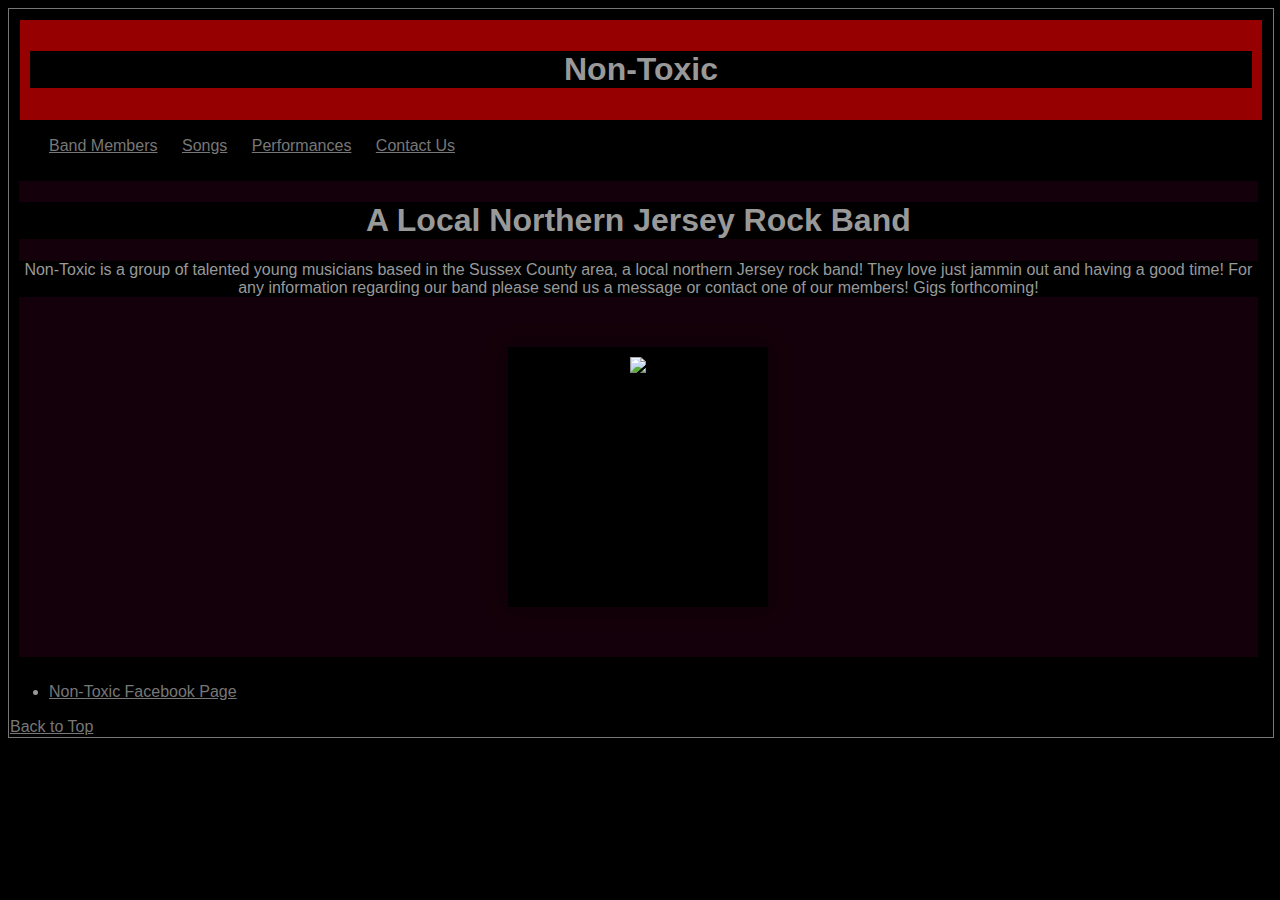
==== index.html @ 00bf7b67 "Merge pull request #51 from leonarc3/master" ====
<!doctype html>
<html>
    <head>
        <title>Non-Toxic :: Home Page</title>
        <link rel="stylesheet" href="./styles/layout.css"/>
        <style>
        </style>
        <script src="http://ajax.googleapis.com/ajax/libs/jquery/1.5.2/jquery.min.js"></script>
	<script>
		$(function() {
		
			$("#slideshow > div:gt(0)").hide();
	
			setInterval(function() { 
			  $('#slideshow > div:first')
			    .fadeOut(1000)
			    .next()
			    .fadeIn(1000)
			    .end()
			    .appendTo('#slideshow');
			},  3000);
			
		});
	</script>
    </head>
        
        <body>

<div id="wrapper">
    <header class="page">
        <h1>Non-Toxic</h1>
    </header>
    
    <nav>
        <ul>
            <li><a href="members">Band Members</a></li>
            <li><a href="songs">Songs</a></li>
            <li><a href="performances">Performances</a></li>
            <li><a href="contact">Contact Us</a></li>
        </ul>
    </nav>
    
    <article>
        <header class="article">
            <h1>A Local Northern Jersey Rock Band</h1>
        </header>
        <p>Non-Toxic is a group of talented young musicians based in the Sussex County area, a local northern Jersey rock band! They love just jammin out and having a good time! For any information regarding our band please send us a message or contact one of our members!  Gigs forthcoming!</p>
	<div id="slideshow">
	   <div>
	     <img src="https://drive.google.com/uc?id=0B7b6vkgN43aYaTdFZzR4RGtFX3AzQjlzMHF3M3h2V0pVWjVj">
	   </div>
	   <div>
	     <img src="https://drive.google.com/us?id=0B7b6vkgN43aYVXd3VHVzWFRHSFZIb3VvZHludnNjQlJfZjRR">
	   </div>
	   <div>
	     <img src="https://drive.google.com/us?id=0B7b6vkgN43aYVXd3VHVzWFRHSFZIb3VvZHludnNjQlJfZjRR">
	   </div>
	   <div>
	     <img src="https://drive.google.com/us?id=0B7b6vkgN43aYZm1KcTlfa2toNXBHU0U5cXN5aDhKall5d0h3">
	   </div>
	</div>
    </article>
    <aside>
        <ul>
            <li><a href="https://www.facebook.com/pages/Non-Toxic/387034934665040">Non-Toxic Facebook Page</a></li>
        </ul>
    </aside>
    <footer>
        <a href="index">Back to Top</a>
    </footer>
</div>
</body>
</html>
---- styles/layout.css ----
* {
    font-family: Arial, Helvetica, sans-serif;
    background-color: rgb(0,0,0);
}

#wrapper {
    width:100%;
    margin: 0 auto 0 auto;
    border:1px solid #777;
}

#slideshow { 
    margin: 50px auto; 
    position: relative; 
    width: 240px; 
    height: 240px; 
    padding: 10px; 
    box-shadow: 0 0 20px rgba(0,0,0,0.4); 
}

#slideshow > div { 
    position: absolute; 
    top: 10px; 
    left: 10px; 
    right: 10px; 
    bottom: 10px; 
}

header.page {
    margin:10px;
    padding:10px;
    border:1px solid #000;
    text-align:center;
    background-color: rgb(150,0,0);
    color: #999999;
}

#wrapper nav li {
    display:inline;
    padding:0;
    margin:0;
    padding-right:20px;
}

article, aside {
    float:left;
    color: #999999;
}

a:link {color:#777;}
a:hover {color:#aaa;}
a:visited {color:#660000;}
a:active {color:#999900;}

article {
    text-align: center;
    margin:10px;
    list-style-type:none;
    width:98%;
    background-color: rgb(20,0,10);
}

aside li {
    list-style: disc;
}

footer {
    clear:left;
    border:1px solid #000;
    color: #999999;
}

@media screen and (max-width: 960px) {

#wrapper {
width: 94%;
}
article {
width: 65%;
}
aside {
width: 28%;
}

}

/* for 700px or less */
@media screen and (max-width: 700px) {

article {
width: auto;
float: none;
}
    
aside {
width: auto;
float: none;
}

}

/* for 480px or less */
@media screen and (max-width: 480px) {

header.page {
height: auto;
}
h1 {
font-size: 24px;
}
aside {
display: none;
}

}
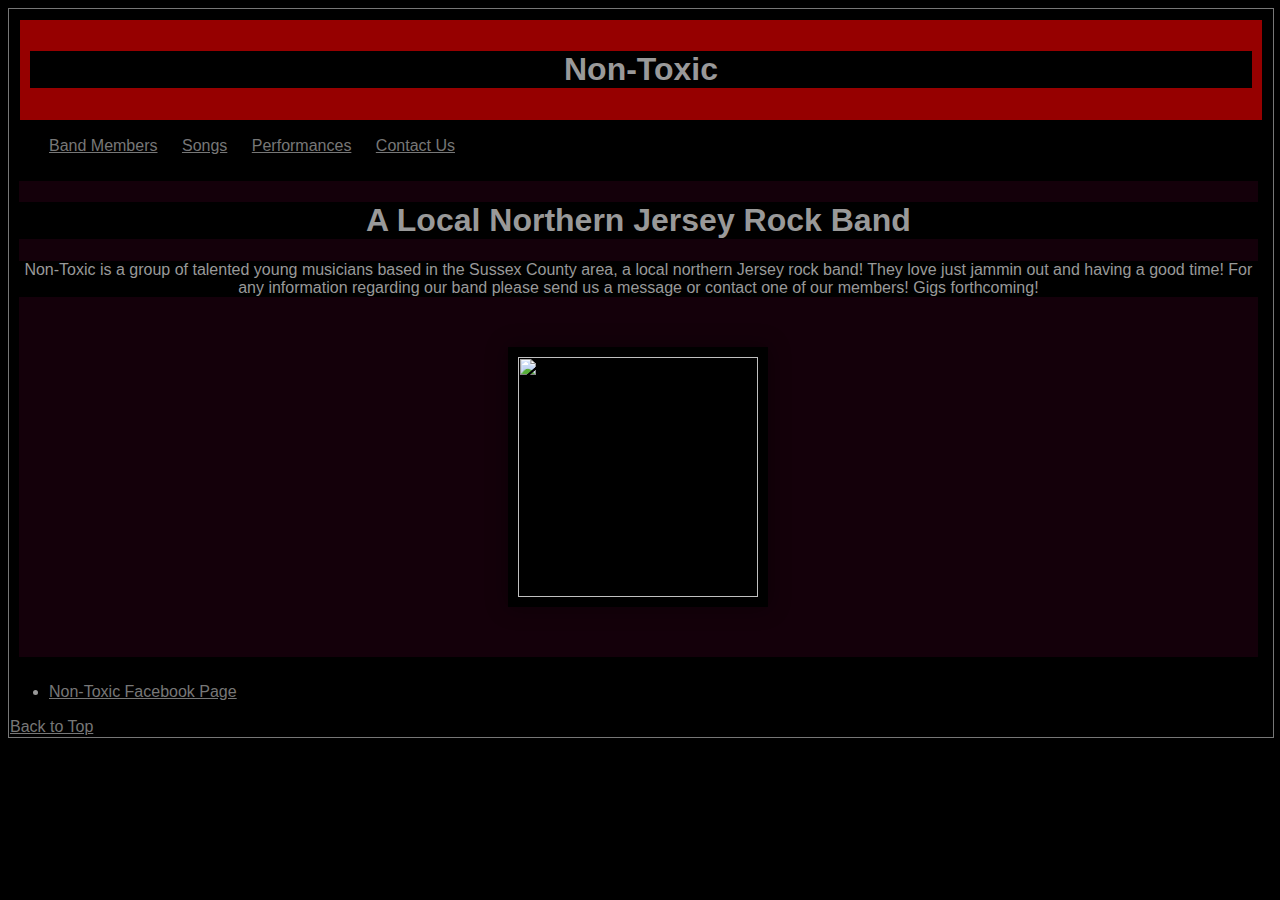
==== commit 2912cf03: "Update index.html" ====
--- a/index.html
+++ b/index.html
@@ -47,16 +47,16 @@
         <p>Non-Toxic is a group of talented young musicians based in the Sussex County area, a local northern Jersey rock band! They love just jammin out and having a good time! For any information regarding our band please send us a message or contact one of our members!  Gigs forthcoming!</p>
 	<div id="slideshow">
 	   <div>
-	     <img src="https://drive.google.com/uc?id=0B7b6vkgN43aYaTdFZzR4RGtFX3AzQjlzMHF3M3h2V0pVWjVj">
+	     <img src="https://drive.google.com/uc?id=0B7b6vkgN43aYaTdFZzR4RGtFX3AzQjlzMHF3M3h2V0pVWjVj" height="240" width="240">
 	   </div>
 	   <div>
-	     <img src="https://drive.google.com/us?id=0B7b6vkgN43aYVXd3VHVzWFRHSFZIb3VvZHludnNjQlJfZjRR">
+	     <img src="https://drive.google.com/us?id=0B7b6vkgN43aYVXd3VHVzWFRHSFZIb3VvZHludnNjQlJfZjRR" height="240" width="240">
 	   </div>
 	   <div>
-	     <img src="https://drive.google.com/us?id=0B7b6vkgN43aYVXd3VHVzWFRHSFZIb3VvZHludnNjQlJfZjRR">
+	     <img src="https://drive.google.com/us?id=0B7b6vkgN43aYVXd3VHVzWFRHSFZIb3VvZHludnNjQlJfZjRR" height="240" width="240">
 	   </div>
 	   <div>
-	     <img src="https://drive.google.com/us?id=0B7b6vkgN43aYZm1KcTlfa2toNXBHU0U5cXN5aDhKall5d0h3">
+	     <img src="https://drive.google.com/us?id=0B7b6vkgN43aYZm1KcTlfa2toNXBHU0U5cXN5aDhKall5d0h3" height="240" width="240">
 	   </div>
 	</div>
     </article>
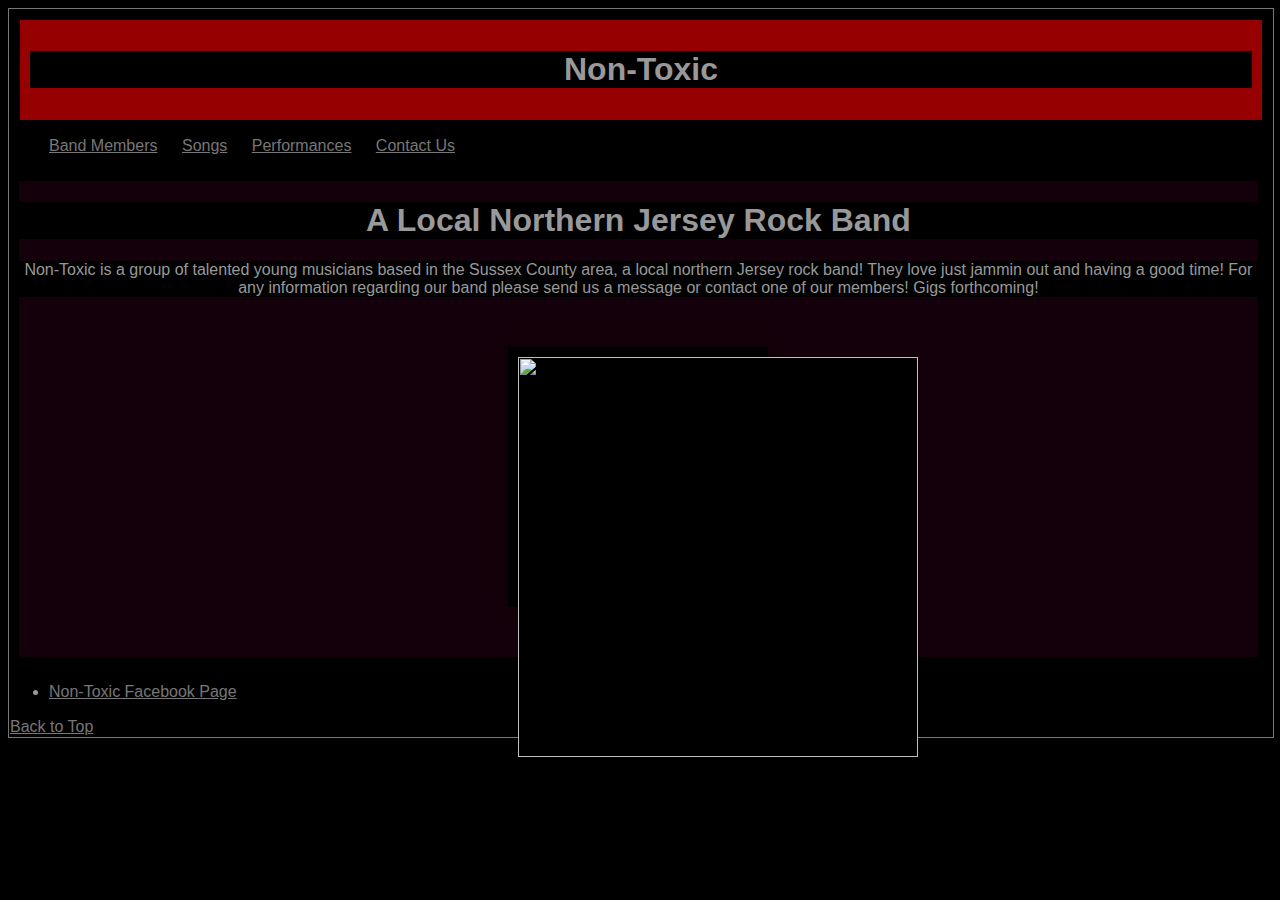
==== commit c4d6b4bb: "Update index.html" ====
--- a/index.html
+++ b/index.html
@@ -47,16 +47,16 @@
         <p>Non-Toxic is a group of talented young musicians based in the Sussex County area, a local northern Jersey rock band! They love just jammin out and having a good time! For any information regarding our band please send us a message or contact one of our members!  Gigs forthcoming!</p>
 	<div id="slideshow">
 	   <div>
-	     <img src="https://drive.google.com/uc?id=0B7b6vkgN43aYaTdFZzR4RGtFX3AzQjlzMHF3M3h2V0pVWjVj" height="240" width="240">
+	     <img src="https://drive.google.com/uc?id=0B7b6vkgN43aYaTdFZzR4RGtFX3AzQjlzMHF3M3h2V0pVWjVj" height="400" width="400">
 	   </div>
 	   <div>
-	     <img src="https://drive.google.com/us?id=0B7b6vkgN43aYVXd3VHVzWFRHSFZIb3VvZHludnNjQlJfZjRR" height="240" width="240">
+	     <img src="https://drive.google.com/us?id=0B7b6vkgN43aYVXd3VHVzWFRHSFZIb3VvZHludnNjQlJfZjRR" height="400" width="400">
 	   </div>
 	   <div>
-	     <img src="https://drive.google.com/us?id=0B7b6vkgN43aYVXd3VHVzWFRHSFZIb3VvZHludnNjQlJfZjRR" height="240" width="240">
+	     <img src="https://drive.google.com/us?id=0B7b6vkgN43aYVXd3VHVzWFRHSFZIb3VvZHludnNjQlJfZjRR" height="400" width="400">
 	   </div>
 	   <div>
-	     <img src="https://drive.google.com/us?id=0B7b6vkgN43aYZm1KcTlfa2toNXBHU0U5cXN5aDhKall5d0h3" height="240" width="240">
+	     <img src="https://drive.google.com/us?id=0B7b6vkgN43aYZm1KcTlfa2toNXBHU0U5cXN5aDhKall5d0h3" height="400" width="400">
 	   </div>
 	</div>
     </article>
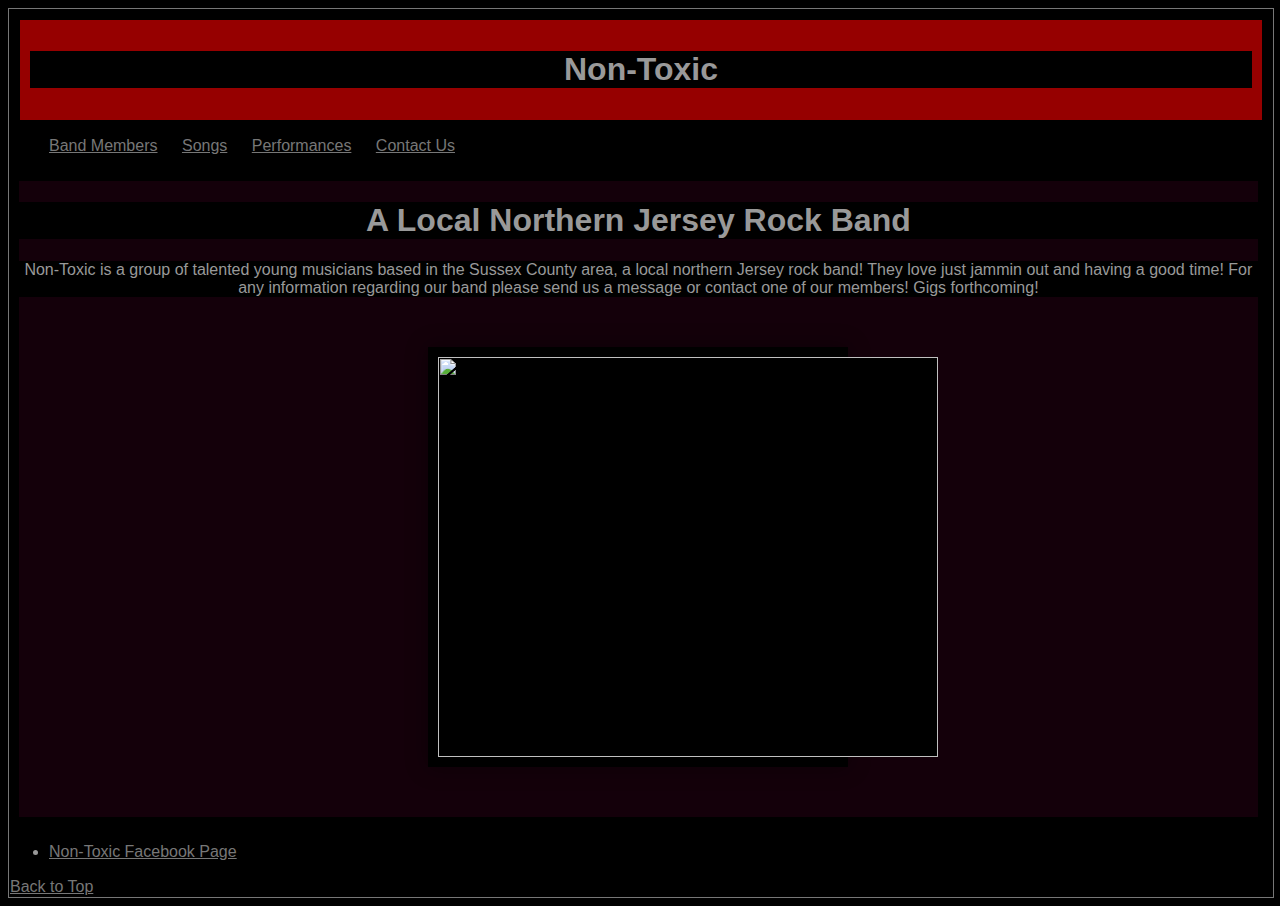
==== commit 8cc3d389: "Update index.html" ====
--- a/index.html
+++ b/index.html
@@ -47,9 +47,9 @@
         <p>Non-Toxic is a group of talented young musicians based in the Sussex County area, a local northern Jersey rock band! They love just jammin out and having a good time! For any information regarding our band please send us a message or contact one of our members!  Gigs forthcoming!</p>
 	<div id="slideshow">
 	   <div>
-	     <img src="https://drive.google.com/uc?id=0B7b6vkgN43aYaTdFZzR4RGtFX3AzQjlzMHF3M3h2V0pVWjVj" height="400" width="400">
+	     <img src="https://drive.google.com/uc?id=0B7b6vkgN43aYaTdFZzR4RGtFX3AzQjlzMHF3M3h2V0pVWjVj" height="400" width="500">
 	   </div>
-	   <div>
+	   <!-- <div>
 	     <img src="https://drive.google.com/us?id=0B7b6vkgN43aYVXd3VHVzWFRHSFZIb3VvZHludnNjQlJfZjRR" height="400" width="400">
 	   </div>
 	   <div>
@@ -57,7 +57,7 @@
 	   </div>
 	   <div>
 	     <img src="https://drive.google.com/us?id=0B7b6vkgN43aYZm1KcTlfa2toNXBHU0U5cXN5aDhKall5d0h3" height="400" width="400">
-	   </div>
+	   </div> -->
 	</div>
     </article>
     <aside>
--- a/styles/layout.css
+++ b/styles/layout.css
@@ -12,8 +12,8 @@
 #slideshow { 
     margin: 50px auto; 
     position: relative; 
-    width: 240px; 
-    height: 240px; 
+    width: 400px; 
+    height: 400px; 
     padding: 10px; 
     box-shadow: 0 0 20px rgba(0,0,0,0.4); 
 }
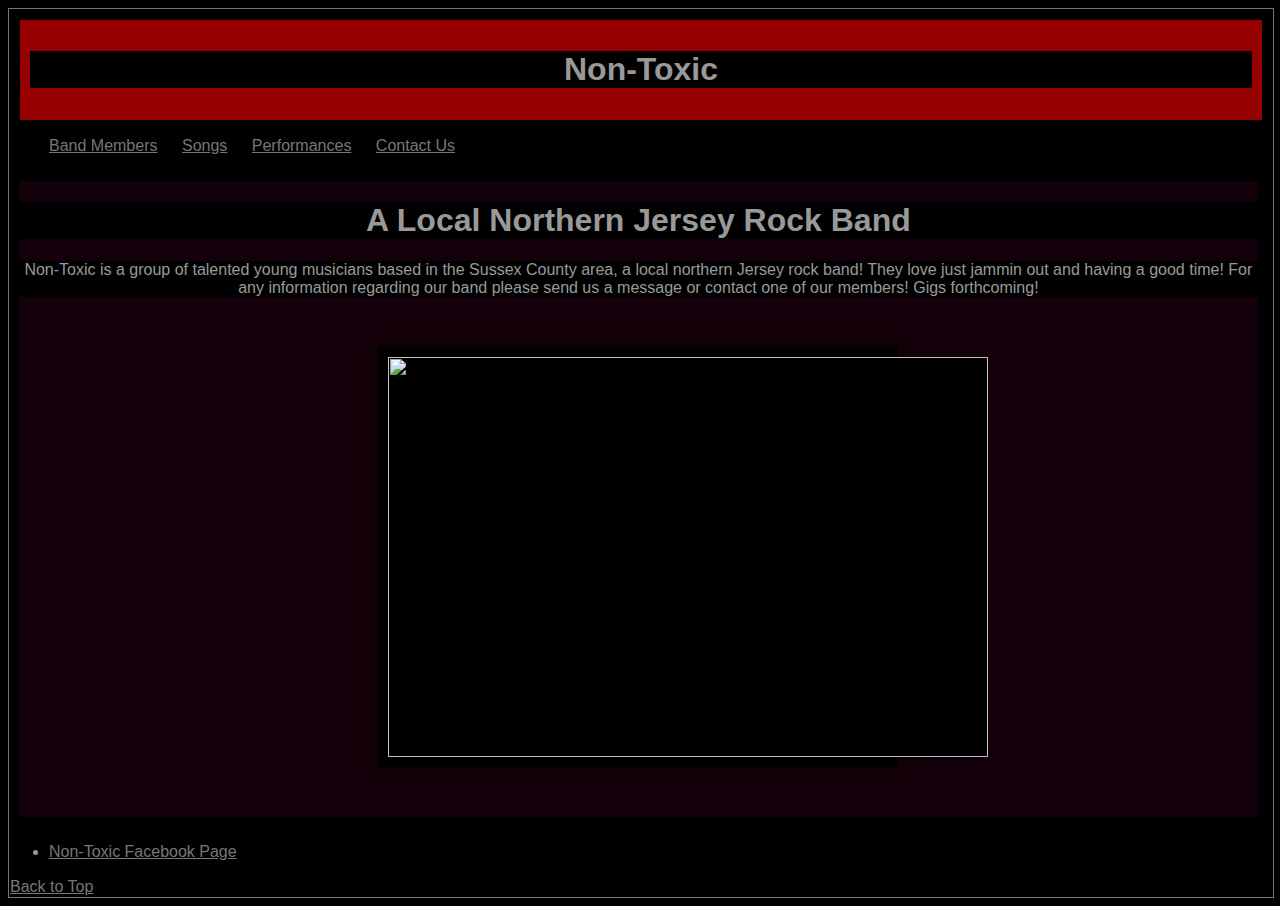
==== commit 275bc838: "Update index.html" ====
--- a/index.html
+++ b/index.html
@@ -47,7 +47,7 @@
         <p>Non-Toxic is a group of talented young musicians based in the Sussex County area, a local northern Jersey rock band! They love just jammin out and having a good time! For any information regarding our band please send us a message or contact one of our members!  Gigs forthcoming!</p>
 	<div id="slideshow">
 	   <div>
-	     <img src="https://drive.google.com/uc?id=0B7b6vkgN43aYaTdFZzR4RGtFX3AzQjlzMHF3M3h2V0pVWjVj" height="400" width="500">
+	     <img src="https://drive.google.com/uc?id=0B7b6vkgN43aYaTdFZzR4RGtFX3AzQjlzMHF3M3h2V0pVWjVj" height="400" width="600">
 	   </div>
 	   <!-- <div>
 	     <img src="https://drive.google.com/us?id=0B7b6vkgN43aYVXd3VHVzWFRHSFZIb3VvZHludnNjQlJfZjRR" height="400" width="400">
--- a/styles/layout.css
+++ b/styles/layout.css
@@ -12,7 +12,7 @@
 #slideshow { 
     margin: 50px auto; 
     position: relative; 
-    width: 400px; 
+    width: 500px; 
     height: 400px; 
     padding: 10px; 
     box-shadow: 0 0 20px rgba(0,0,0,0.4); 
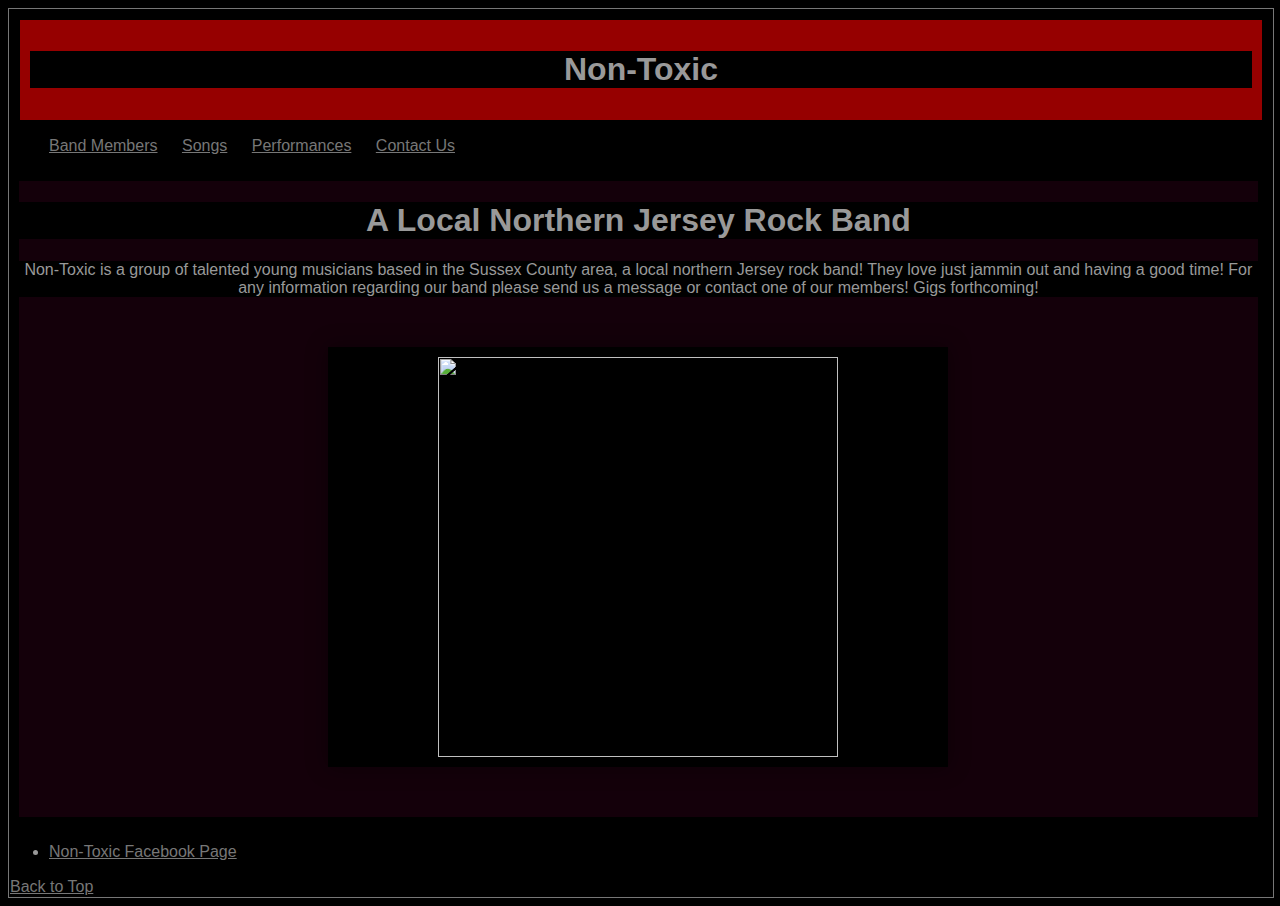
==== commit 0275dab6: "Update index.html" ====
--- a/index.html
+++ b/index.html
@@ -49,7 +49,7 @@
 	   <div>
 	     <img src="https://drive.google.com/uc?id=0B7b6vkgN43aYaTdFZzR4RGtFX3AzQjlzMHF3M3h2V0pVWjVj" height="400" width="600">
 	   </div>
-	   <!-- <div>
+	   <div>
 	     <img src="https://drive.google.com/us?id=0B7b6vkgN43aYVXd3VHVzWFRHSFZIb3VvZHludnNjQlJfZjRR" height="400" width="400">
 	   </div>
 	   <div>
@@ -57,7 +57,7 @@
 	   </div>
 	   <div>
 	     <img src="https://drive.google.com/us?id=0B7b6vkgN43aYZm1KcTlfa2toNXBHU0U5cXN5aDhKall5d0h3" height="400" width="400">
-	   </div> -->
+	   </div>
 	</div>
     </article>
     <aside>
--- a/styles/layout.css
+++ b/styles/layout.css
@@ -12,7 +12,7 @@
 #slideshow { 
     margin: 50px auto; 
     position: relative; 
-    width: 500px; 
+    width: 600px; 
     height: 400px; 
     padding: 10px; 
     box-shadow: 0 0 20px rgba(0,0,0,0.4); 
